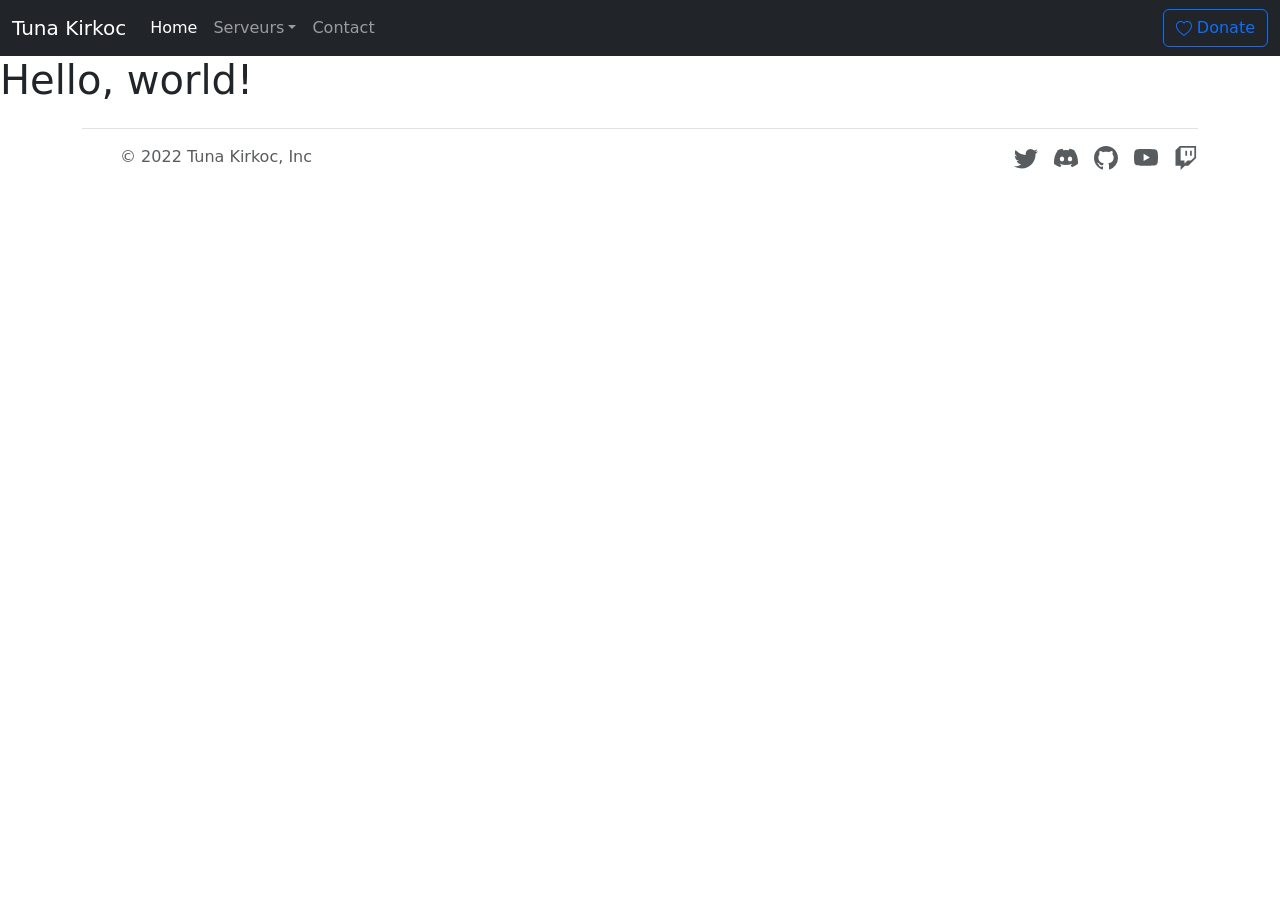
==== index.html @ 5593d276 "Remap Folder" ====
<!doctype html>
<html lang="fr">

<head>
  <!-- Required meta tags -->
  <meta charset="utf-8">
  <meta name="viewport" content="width=device-width, initial-scale=1">

  <!-- Bootstrap CSS -->
  <link href="https://cdn.jsdelivr.net/npm/bootstrap@5.1.3/dist/css/bootstrap.min.css" rel="stylesheet"
    integrity="sha384-1BmE4kWBq78iYhFldvKuhfTAU6auU8tT94WrHftjDbrCEXSU1oBoqyl2QvZ6jIW3" crossorigin="anonymous">

  <title>Tuna Kirkoc</title>
  <link rel="icon" href="img/PopCat.gif" type="image/gif">
</head>

<!-- 
=========================
  ________  ___   _____ 
 /_  __/ / / / | / /   |
  / / / / / /  |/ / /| |
 / / / /_/ / /|  / ___ |
/_/  \____/_/ |_/_/  |_|
=========================
-->

<body>
  <nav class="navbar navbar-expand-sm navbar-dark bg-dark" aria-label="Third navbar example">
    <div class="container-fluid">
      <a class="navbar-brand" href="index.html">Tuna Kirkoc</a>
      <button class="navbar-toggler" type="button" data-bs-toggle="collapse" data-bs-target="#navbarsExample03"
        aria-controls="navbarsExample03" aria-expanded="false" aria-label="Toggle navigation">
        <span class="navbar-toggler-icon"></span>
      </button>
      <div class="collapse navbar-collapse" id="navbarsExample03">
        <ul class="navbar-nav me-auto mb-2 mb-sm-0">
          <li class="nav-item">
            <a class="nav-link active" aria-current="page" href="index.html">Home</a>
          </li>
          <li class="nav-item dropdown">
            <a class="nav-link dropdown-toggle" href="#" id="dropdown03" data-bs-toggle="dropdown"
              aria-expanded="false">Serveurs</a>
            <ul class="dropdown-menu" aria-labelledby="dropdown03">
              <li><a class="dropdown-item" href="minecraft.html">🟢 Minecraft</a></li>
              <li><a class="dropdown-item" href="cs-go.html">🟢 CS-GO</a></li>
              <li><a class="dropdown-item disabled" href="rust.html">🔴 Rust (Bientôt disponible)</a></li>
            </ul>
          </li>
          <li class="nav-item">
            <a class="nav-link" href="contact.html">Contact</a>
          </li>
        </ul>
        <a href="https://streamelements.com/tunasurtwitch/tip">
          <button type="button" class="btn btn-outline-primary">
            <svg xmlns="http://www.w3.org/2000/svg" width="16" height="16" fill="currentColor" class="bi bi-heart"
              viewBox="0 0 16 16">
              <path
                d="m8 2.748-.717-.737C5.6.281 2.514.878 1.4 3.053c-.523 1.023-.641 2.5.314 4.385.92 1.815 2.834 3.989 6.286 6.357 3.452-2.368 5.365-4.542 6.286-6.357.955-1.886.838-3.362.314-4.385C13.486.878 10.4.28 8.717 2.01L8 2.748zM8 15C-7.333 4.868 3.279-3.04 7.824 1.143c.06.055.119.112.176.171a3.12 3.12 0 0 1 .176-.17C12.72-3.042 23.333 4.867 8 15z" />
            </svg> Donate
          </button>
        </a>
      </div>
    </div>
  </nav>

  <h1>Hello, world!</h1>

  <div class="container">
    <footer class="d-flex flex-wrap justify-content-between align-items-center py-3 my-4 border-top">
      <div class="col-md-4 d-flex align-items-center">
        <a href="/" class="mb-3 me-2 mb-md-0 text-muted text-decoration-none lh-1">
          <svg class="bi" width="30" height="24">
            <use xlink:href="#bootstrap" />
          </svg>
        </a>
        <span class="text-muted">&copy; 2022 Tuna Kirkoc, Inc</span>
      </div>
      <ul class="nav col-md-4 justify-content-end list-unstyled d-flex">
        <li class="ms-3"><a class="text-muted" href="https://discord.com/invite/W9yEEs4"><svg
              xmlns="http://www.w3.org/2000/svg" width="24" height="24" fill="currentColor" class="bi bi-twitter"
              viewBox="0 0 16 16">
              <path
                d="M5.026 15c6.038 0 9.341-5.003 9.341-9.334 0-.14 0-.282-.006-.422A6.685 6.685 0 0 0 16 3.542a6.658 6.658 0 0 1-1.889.518 3.301 3.301 0 0 0 1.447-1.817 6.533 6.533 0 0 1-2.087.793A3.286 3.286 0 0 0 7.875 6.03a9.325 9.325 0 0 1-6.767-3.429 3.289 3.289 0 0 0 1.018 4.382A3.323 3.323 0 0 1 .64 6.575v.045a3.288 3.288 0 0 0 2.632 3.218 3.203 3.203 0 0 1-.865.115 3.23 3.23 0 0 1-.614-.057 3.283 3.283 0 0 0 3.067 2.277A6.588 6.588 0 0 1 .78 13.58a6.32 6.32 0 0 1-.78-.045A9.344 9.344 0 0 0 5.026 15z" />
            </svg></a></li>
        <li class="ms-3"><a class="text-muted" href="https://twitter.com/tunakirkoc"><svg
              xmlns="http://www.w3.org/2000/svg" width="24" height="24" fill="currentColor" class="bi bi-discord"
              viewBox="0 0 16 16">
              <path
                d="M13.545 2.907a13.227 13.227 0 0 0-3.257-1.011.05.05 0 0 0-.052.025c-.141.25-.297.577-.406.833a12.19 12.19 0 0 0-3.658 0 8.258 8.258 0 0 0-.412-.833.051.051 0 0 0-.052-.025c-1.125.194-2.22.534-3.257 1.011a.041.041 0 0 0-.021.018C.356 6.024-.213 9.047.066 12.032c.001.014.01.028.021.037a13.276 13.276 0 0 0 3.995 2.02.05.05 0 0 0 .056-.019c.308-.42.582-.863.818-1.329a.05.05 0 0 0-.01-.059.051.051 0 0 0-.018-.011 8.875 8.875 0 0 1-1.248-.595.05.05 0 0 1-.02-.066.051.051 0 0 1 .015-.019c.084-.063.168-.129.248-.195a.05.05 0 0 1 .051-.007c2.619 1.196 5.454 1.196 8.041 0a.052.052 0 0 1 .053.007c.08.066.164.132.248.195a.051.051 0 0 1-.004.085 8.254 8.254 0 0 1-1.249.594.05.05 0 0 0-.03.03.052.052 0 0 0 .003.041c.24.465.515.909.817 1.329a.05.05 0 0 0 .056.019 13.235 13.235 0 0 0 4.001-2.02.049.049 0 0 0 .021-.037c.334-3.451-.559-6.449-2.366-9.106a.034.034 0 0 0-.02-.019Zm-8.198 7.307c-.789 0-1.438-.724-1.438-1.612 0-.889.637-1.613 1.438-1.613.807 0 1.45.73 1.438 1.613 0 .888-.637 1.612-1.438 1.612Zm5.316 0c-.788 0-1.438-.724-1.438-1.612 0-.889.637-1.613 1.438-1.613.807 0 1.451.73 1.438 1.613 0 .888-.631 1.612-1.438 1.612Z" />
            </svg></a></li>
        <li class="ms-3"><a class="text-muted" href="https://github.com/Tunakirkoc"><svg
              xmlns="http://www.w3.org/2000/svg" width="24" height="24" fill="currentColor" class="bi bi-github"
              viewBox="0 0 16 16">
              <path
                d="M8 0C3.58 0 0 3.58 0 8c0 3.54 2.29 6.53 5.47 7.59.4.07.55-.17.55-.38 0-.19-.01-.82-.01-1.49-2.01.37-2.53-.49-2.69-.94-.09-.23-.48-.94-.82-1.13-.28-.15-.68-.52-.01-.53.63-.01 1.08.58 1.23.82.72 1.21 1.87.87 2.33.66.07-.52.28-.87.51-1.07-1.78-.2-3.64-.89-3.64-3.95 0-.87.31-1.59.82-2.15-.08-.2-.36-1.02.08-2.12 0 0 .67-.21 2.2.82.64-.18 1.32-.27 2-.27.68 0 1.36.09 2 .27 1.53-1.04 2.2-.82 2.2-.82.44 1.1.16 1.92.08 2.12.51.56.82 1.27.82 2.15 0 3.07-1.87 3.75-3.65 3.95.29.25.54.73.54 1.48 0 1.07-.01 1.93-.01 2.2 0 .21.15.46.55.38A8.012 8.012 0 0 0 16 8c0-4.42-3.58-8-8-8z" />
            </svg></a></li>
        <li class="ms-3"><a class="text-muted" href="https://www.youtube.com/channel/UCbRwzYSwttxGX4W9_BCpzzQ"><svg
              xmlns="http://www.w3.org/2000/svg" width="24" height="24" fill="currentColor" class="bi bi-youtube"
              viewBox="0 0 16 16">
              <path
                d="M8.051 1.999h.089c.822.003 4.987.033 6.11.335a2.01 2.01 0 0 1 1.415 1.42c.101.38.172.883.22 1.402l.01.104.022.26.008.104c.065.914.073 1.77.074 1.957v.075c-.001.194-.01 1.108-.082 2.06l-.008.105-.009.104c-.05.572-.124 1.14-.235 1.558a2.007 2.007 0 0 1-1.415 1.42c-1.16.312-5.569.334-6.18.335h-.142c-.309 0-1.587-.006-2.927-.052l-.17-.006-.087-.004-.171-.007-.171-.007c-1.11-.049-2.167-.128-2.654-.26a2.007 2.007 0 0 1-1.415-1.419c-.111-.417-.185-.986-.235-1.558L.09 9.82l-.008-.104A31.4 31.4 0 0 1 0 7.68v-.123c.002-.215.01-.958.064-1.778l.007-.103.003-.052.008-.104.022-.26.01-.104c.048-.519.119-1.023.22-1.402a2.007 2.007 0 0 1 1.415-1.42c.487-.13 1.544-.21 2.654-.26l.17-.007.172-.006.086-.003.171-.007A99.788 99.788 0 0 1 7.858 2h.193zM6.4 5.209v4.818l4.157-2.408L6.4 5.209z" />
            </svg></a></li>
        <li class="ms-3"><a class="text-muted" href="https://www.twitch.tv/TunaSurTwitch"><svg
              xmlns="http://www.w3.org/2000/svg" width="24" height="24" fill="currentColor" class="bi bi-twitch"
              viewBox="0 0 16 16">
              <path
                d="M3.857 0 1 2.857v10.286h3.429V16l2.857-2.857H9.57L14.714 8V0H3.857zm9.714 7.429-2.285 2.285H9l-2 2v-2H4.429V1.143h9.142v6.286z" />
              <path d="M11.857 3.143h-1.143V6.57h1.143V3.143zm-3.143 0H7.571V6.57h1.143V3.143z" />
            </svg></a></li>
      </ul>
    </footer>
  </div>

  <!-- JavaScript; choose one of the two! -->
  <script src="https://cdn.jsdelivr.net/npm/bootstrap@5.1.3/dist/js/bootstrap.bundle.min.js"
    integrity="sha384-ka7Sk0Gln4gmtz2MlQnikT1wXgYsOg+OMhuP+IlRH9sENBO0LRn5q+8nbTov4+1p"
    crossorigin="anonymous"></script>

</body>

</html>
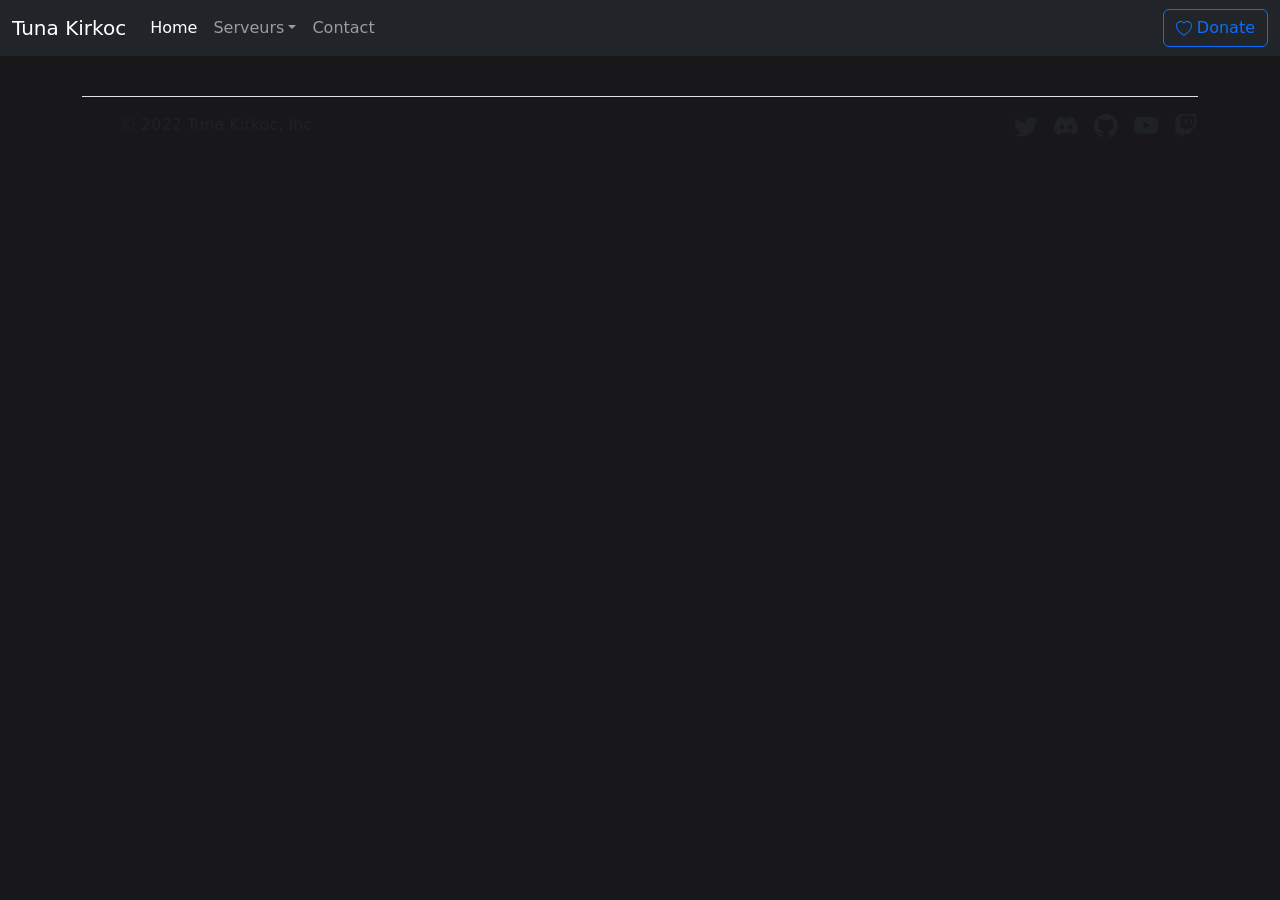
==== commit 112c8b38: "Second session 2️⃣" ====
--- a/index.html
+++ b/index.html
@@ -9,6 +9,9 @@
   <!-- Bootstrap CSS -->
   <link href="https://cdn.jsdelivr.net/npm/bootstrap@5.1.3/dist/css/bootstrap.min.css" rel="stylesheet"
     integrity="sha384-1BmE4kWBq78iYhFldvKuhfTAU6auU8tT94WrHftjDbrCEXSU1oBoqyl2QvZ6jIW3" crossorigin="anonymous">
+
+  <!-- Custom CSS-->
+  <link rel="stylesheet" href="css/main.css">
 
   <title>Tuna Kirkoc</title>
   <link rel="icon" href="img/PopCat.gif" type="image/gif">
@@ -62,8 +65,26 @@
       </div>
     </div>
   </nav>
+<body>
+  <!-- Add a placeholder for the Twitch embed -->
+  <div class="p-2" id="twitch-embed"></div>
 
-  <h1>Hello, world!</h1>
+  <!-- Load the Twitch embed JavaScript file -->
+  <script src="https://embed.twitch.tv/embed/v1.js"></script>
+
+  <!-- Create a Twitch.Embed object that will render within the "twitch-embed" element -->
+  <script type="text/javascript">
+    new Twitch.Embed("twitch-embed", {
+      width: "100%",
+      height: 480,
+      channel: "TunaSurTwitch",
+      theme: "dark",
+      // Only needed if this page is going to be embedded on other websites
+      parent: ["tuna.kirkoc.fr", "kirkoc.fr"]
+    });
+  </script>
+
+  
 
   <div class="container">
     <footer class="d-flex flex-wrap justify-content-between align-items-center py-3 my-4 border-top">
--- a/css/main.css
+++ b/css/main.css
@@ -0,0 +1,3 @@
+body {
+    background-color: rgba(24,24,27,255);
+}
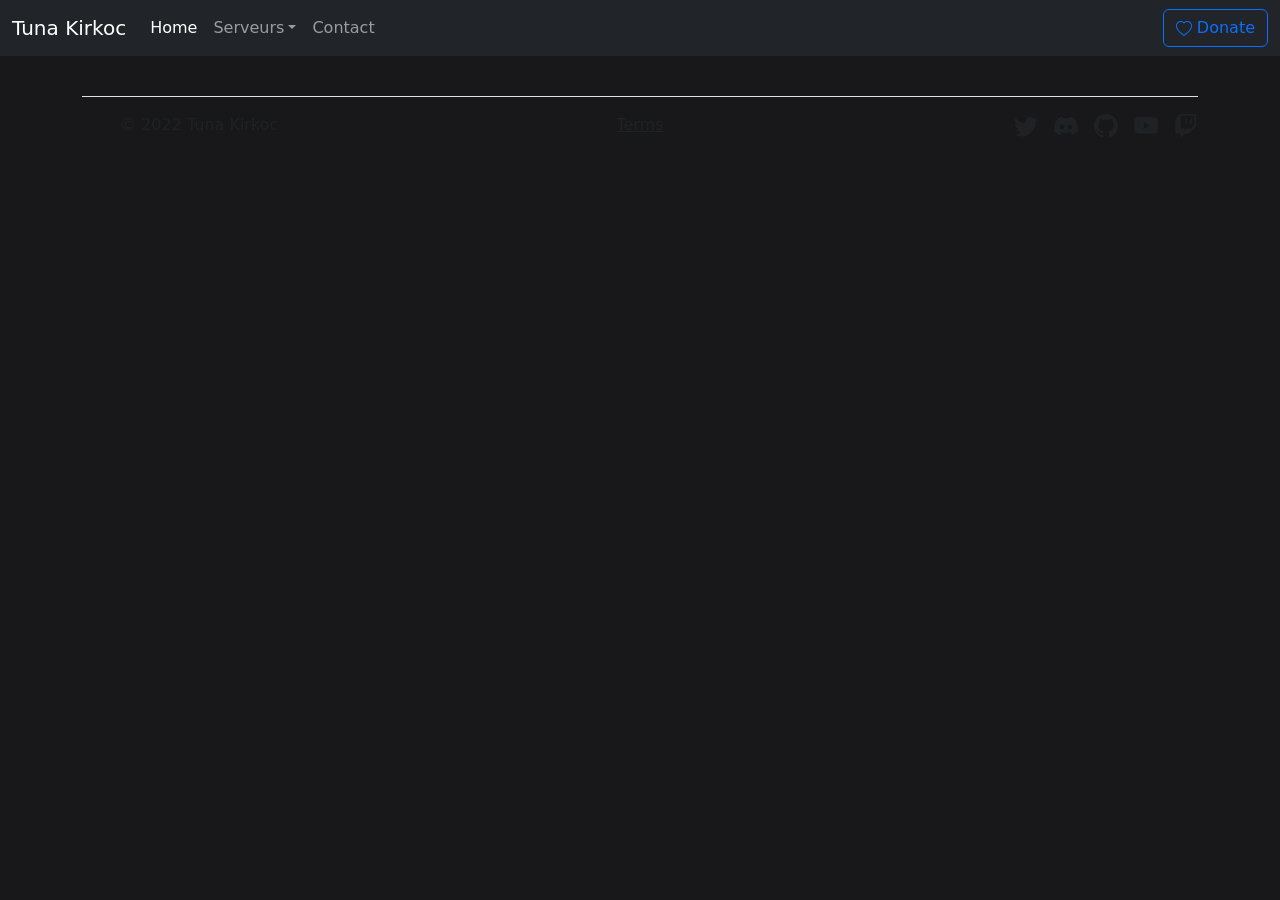
==== commit 0028590b: "Terms And Contact Form 3️⃣" ====
--- a/index.html
+++ b/index.html
@@ -53,19 +53,17 @@
             <a class="nav-link" href="contact.html">Contact</a>
           </li>
         </ul>
-        <a href="https://streamelements.com/tunasurtwitch/tip">
-          <button type="button" class="btn btn-outline-primary">
-            <svg xmlns="http://www.w3.org/2000/svg" width="16" height="16" fill="currentColor" class="bi bi-heart"
-              viewBox="0 0 16 16">
-              <path
-                d="m8 2.748-.717-.737C5.6.281 2.514.878 1.4 3.053c-.523 1.023-.641 2.5.314 4.385.92 1.815 2.834 3.989 6.286 6.357 3.452-2.368 5.365-4.542 6.286-6.357.955-1.886.838-3.362.314-4.385C13.486.878 10.4.28 8.717 2.01L8 2.748zM8 15C-7.333 4.868 3.279-3.04 7.824 1.143c.06.055.119.112.176.171a3.12 3.12 0 0 1 .176-.17C12.72-3.042 23.333 4.867 8 15z" />
-            </svg> Donate
-          </button>
+        <a class="btn btn-outline-primary" href="https://streamelements.com/tunasurtwitch/tip">
+          <svg xmlns="http://www.w3.org/2000/svg" width="16" height="16" fill="currentColor" class="bi bi-heart"
+            viewBox="0 0 16 16">
+            <path
+              d="m8 2.748-.717-.737C5.6.281 2.514.878 1.4 3.053c-.523 1.023-.641 2.5.314 4.385.92 1.815 2.834 3.989 6.286 6.357 3.452-2.368 5.365-4.542 6.286-6.357.955-1.886.838-3.362.314-4.385C13.486.878 10.4.28 8.717 2.01L8 2.748zM8 15C-7.333 4.868 3.279-3.04 7.824 1.143c.06.055.119.112.176.171a3.12 3.12 0 0 1 .176-.17C12.72-3.042 23.333 4.867 8 15z" />
+          </svg> Donate
         </a>
       </div>
     </div>
   </nav>
-<body>
+
   <!-- Add a placeholder for the Twitch embed -->
   <div class="p-2" id="twitch-embed"></div>
 
@@ -73,7 +71,7 @@
   <script src="https://embed.twitch.tv/embed/v1.js"></script>
 
   <!-- Create a Twitch.Embed object that will render within the "twitch-embed" element -->
-  <script type="text/javascript">
+  <script>
     new Twitch.Embed("twitch-embed", {
       width: "100%",
       height: 480,
@@ -84,8 +82,6 @@
     });
   </script>
 
-  
-
   <div class="container">
     <footer class="d-flex flex-wrap justify-content-between align-items-center py-3 my-4 border-top">
       <div class="col-md-4 d-flex align-items-center">
@@ -94,8 +90,9 @@
             <use xlink:href="#bootstrap" />
           </svg>
         </a>
-        <span class="text-muted">&copy; 2022 Tuna Kirkoc, Inc</span>
+        <span class="text-muted">&copy; 2022 Tuna Kirkoc</span>
       </div>
+      <a href="mentions-legales.html" class="text-muted">Terms</a>
       <ul class="nav col-md-4 justify-content-end list-unstyled d-flex">
         <li class="ms-3"><a class="text-muted" href="https://discord.com/invite/W9yEEs4"><svg
               xmlns="http://www.w3.org/2000/svg" width="24" height="24" fill="currentColor" class="bi bi-twitter"
@@ -132,7 +129,7 @@
     </footer>
   </div>
 
-  <!-- JavaScript; choose one of the two! -->
+  <!-- Bootstrap JavaScript -->
   <script src="https://cdn.jsdelivr.net/npm/bootstrap@5.1.3/dist/js/bootstrap.bundle.min.js"
     integrity="sha384-ka7Sk0Gln4gmtz2MlQnikT1wXgYsOg+OMhuP+IlRH9sENBO0LRn5q+8nbTov4+1p"
     crossorigin="anonymous"></script>
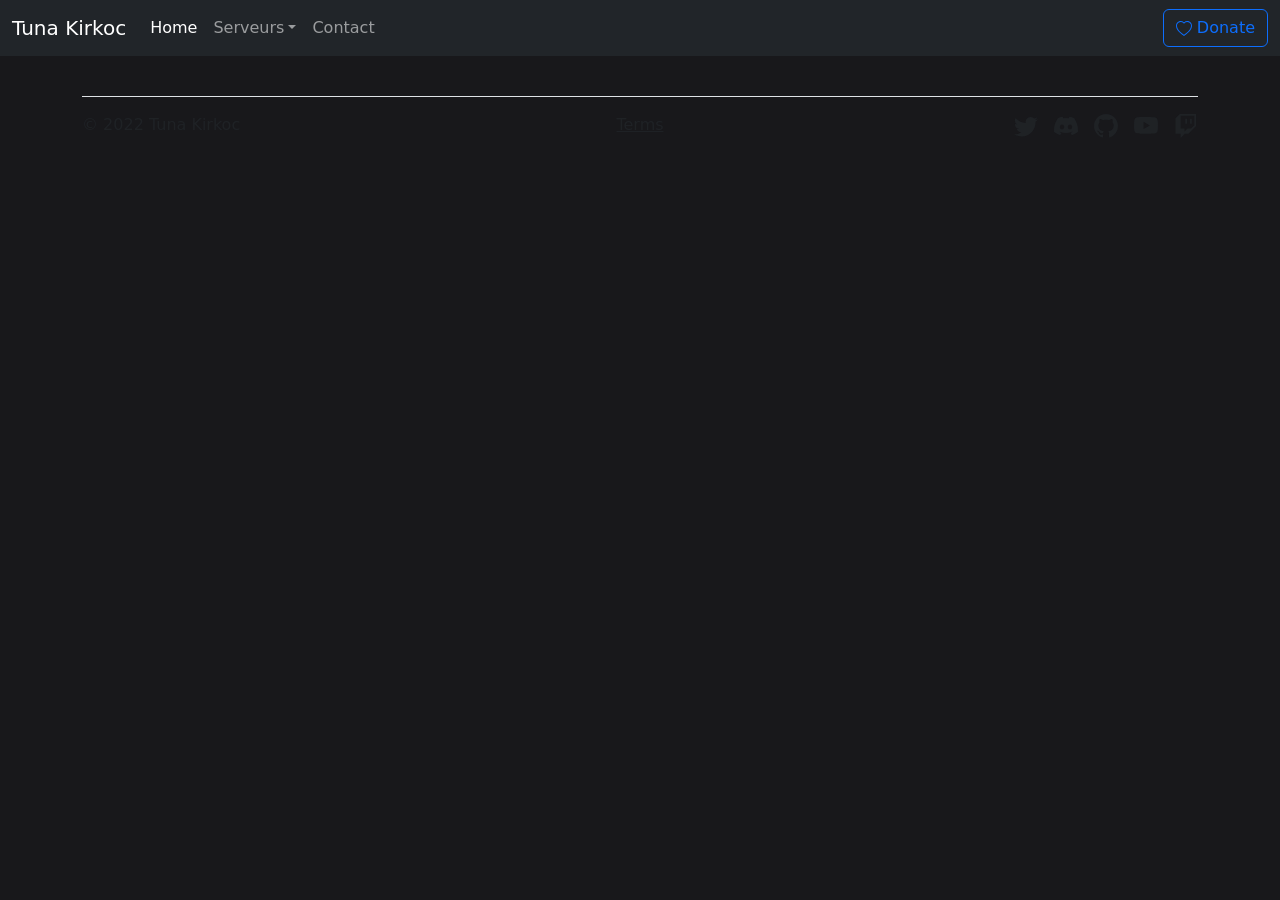
==== commit fbb47665: "Fix Somethings" ====
--- a/index.html
+++ b/index.html
@@ -85,11 +85,6 @@
   <div class="container">
     <footer class="d-flex flex-wrap justify-content-between align-items-center py-3 my-4 border-top">
       <div class="col-md-4 d-flex align-items-center">
-        <a href="/" class="mb-3 me-2 mb-md-0 text-muted text-decoration-none lh-1">
-          <svg class="bi" width="30" height="24">
-            <use xlink:href="#bootstrap" />
-          </svg>
-        </a>
         <span class="text-muted">&copy; 2022 Tuna Kirkoc</span>
       </div>
       <a href="mentions-legales.html" class="text-muted">Terms</a>
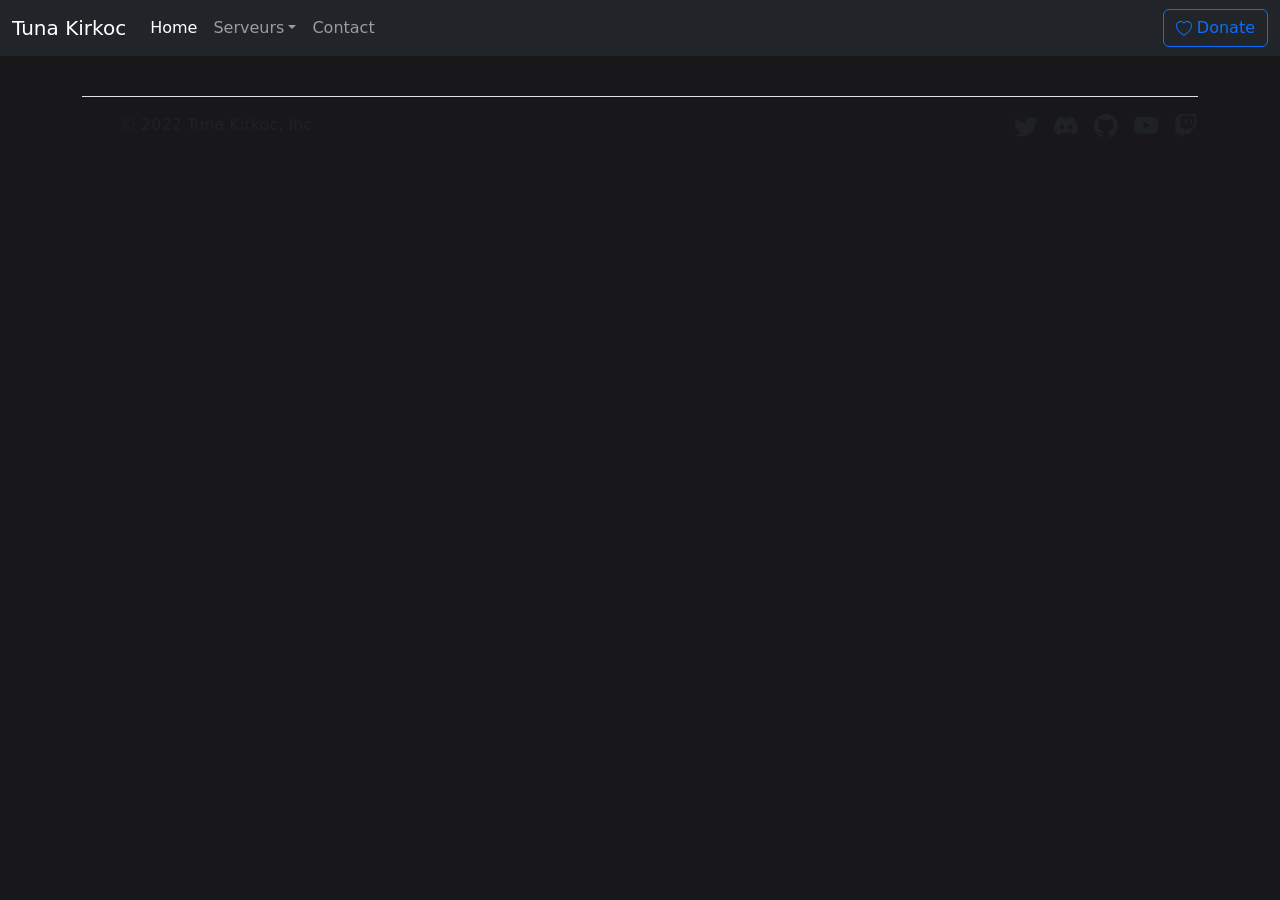
==== commit 96dbbe64: "Add Keywords" ====
--- a/index.html
+++ b/index.html
@@ -4,6 +4,9 @@
 <head>
   <!-- Required meta tags -->
   <meta charset="utf-8">
+  <meta name="author" content="Tuna Kirkoc">
+  <meta name="keywords" content="Tuna, Kirkoc, TunaSurTwitch, kirkoc.fr, kirkoc.com">
+  <meta name="description" content="Tuna Kirkoc Website">
   <meta name="viewport" content="width=device-width, initial-scale=1">
 
   <!-- Bootstrap CSS -->
@@ -85,9 +88,13 @@
   <div class="container">
     <footer class="d-flex flex-wrap justify-content-between align-items-center py-3 my-4 border-top">
       <div class="col-md-4 d-flex align-items-center">
-        <span class="text-muted">&copy; 2022 Tuna Kirkoc</span>
+        <a href="/" class="mb-3 me-2 mb-md-0 text-muted text-decoration-none lh-1">
+          <svg class="bi" width="30" height="24">
+            <use xlink:href="#bootstrap" />
+          </svg>
+        </a>
+        <span class="text-muted">&copy; 2022 Tuna Kirkoc, Inc</span>
       </div>
-      <a href="mentions-legales.html" class="text-muted">Terms</a>
       <ul class="nav col-md-4 justify-content-end list-unstyled d-flex">
         <li class="ms-3"><a class="text-muted" href="https://discord.com/invite/W9yEEs4"><svg
               xmlns="http://www.w3.org/2000/svg" width="24" height="24" fill="currentColor" class="bi bi-twitter"
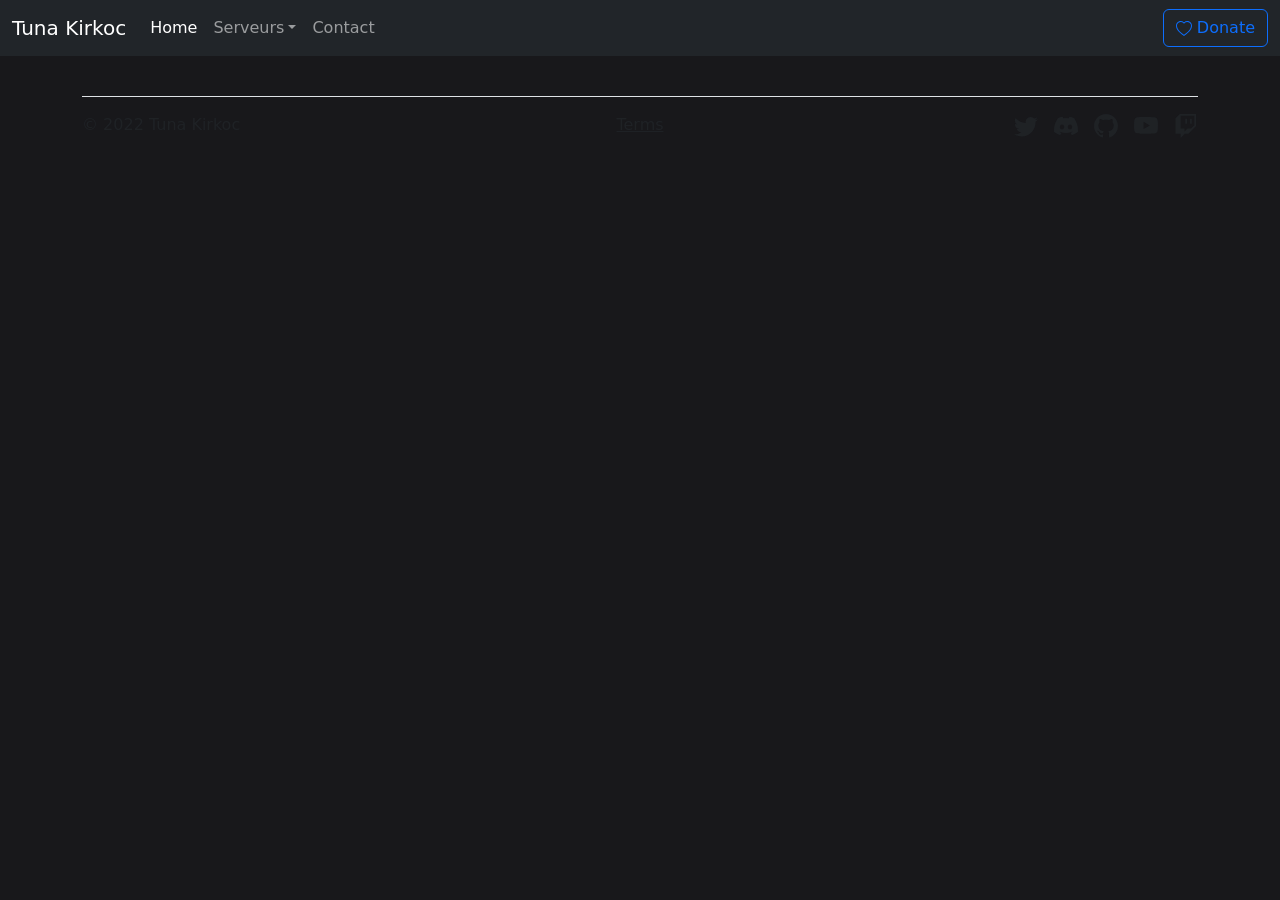
==== commit 5ccfc471: "Merge branch 'master' of https://github.com/Tunakirkoc/tuna.kirkoc.fr" ====
--- a/index.html
+++ b/index.html
@@ -88,13 +88,9 @@
   <div class="container">
     <footer class="d-flex flex-wrap justify-content-between align-items-center py-3 my-4 border-top">
       <div class="col-md-4 d-flex align-items-center">
-        <a href="/" class="mb-3 me-2 mb-md-0 text-muted text-decoration-none lh-1">
-          <svg class="bi" width="30" height="24">
-            <use xlink:href="#bootstrap" />
-          </svg>
-        </a>
-        <span class="text-muted">&copy; 2022 Tuna Kirkoc, Inc</span>
+        <span class="text-muted">&copy; 2022 Tuna Kirkoc</span>
       </div>
+      <a href="mentions-legales.html" class="text-muted">Terms</a>
       <ul class="nav col-md-4 justify-content-end list-unstyled d-flex">
         <li class="ms-3"><a class="text-muted" href="https://discord.com/invite/W9yEEs4"><svg
               xmlns="http://www.w3.org/2000/svg" width="24" height="24" fill="currentColor" class="bi bi-twitter"
